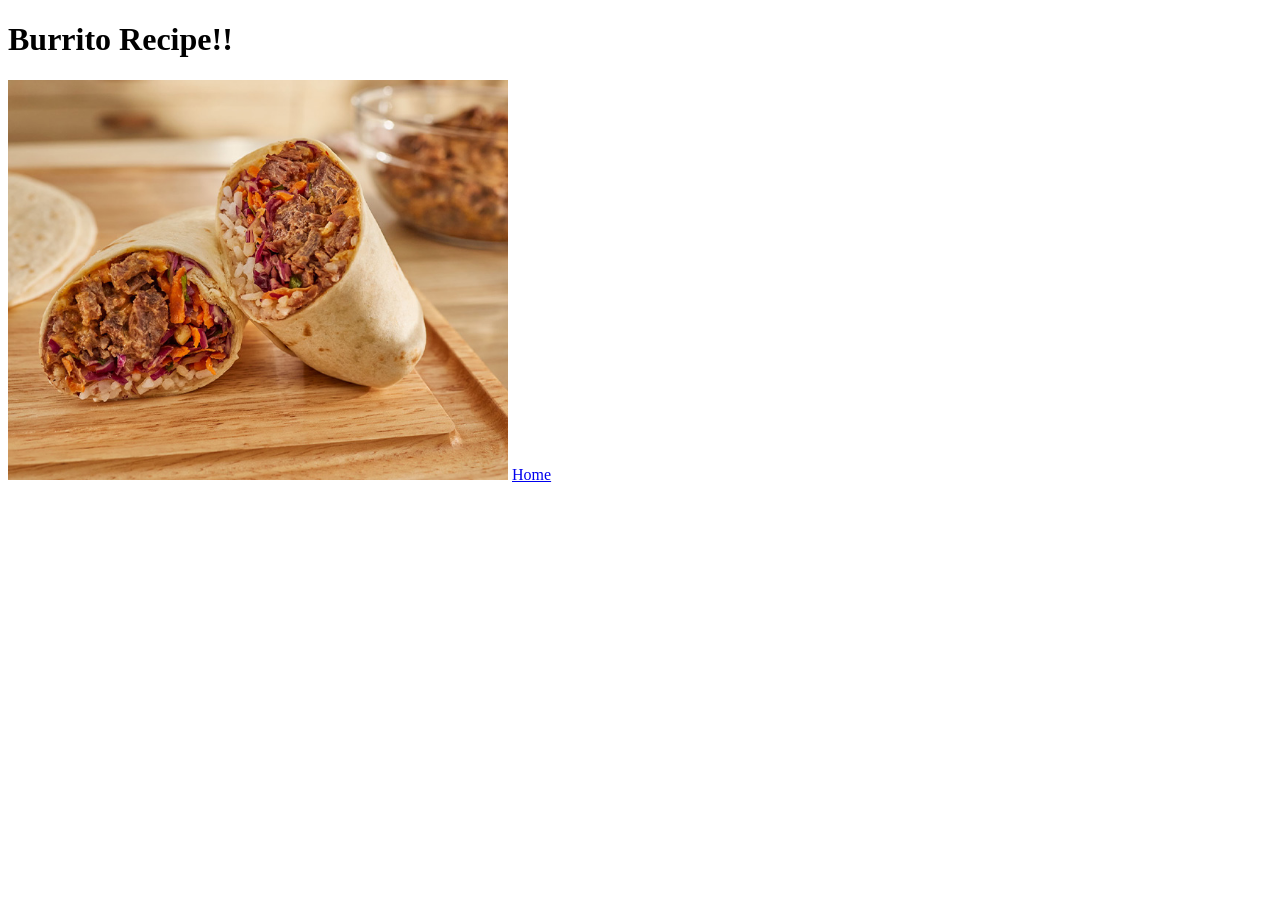
==== recipes/burritos.html @ e2432199 "Add pages for 3 other recipes I added 3 new recipes to my main page, with images." ====
<!DOCTYPE html>
<html lang="en">
<head>
    <meta charset="UTF-8">
    <meta name="viewport" content="width=device-width, initial-scale=1.0">
    <title>Burrito Recipe</title>
</head>
<body>
    <h1>Burrito Recipe!!</h1>
    <img src="../images/burritos.jpg" width="500" alt="image of some burritos"/>

     <a href="../index.html">Home</a>
</body>
</html>
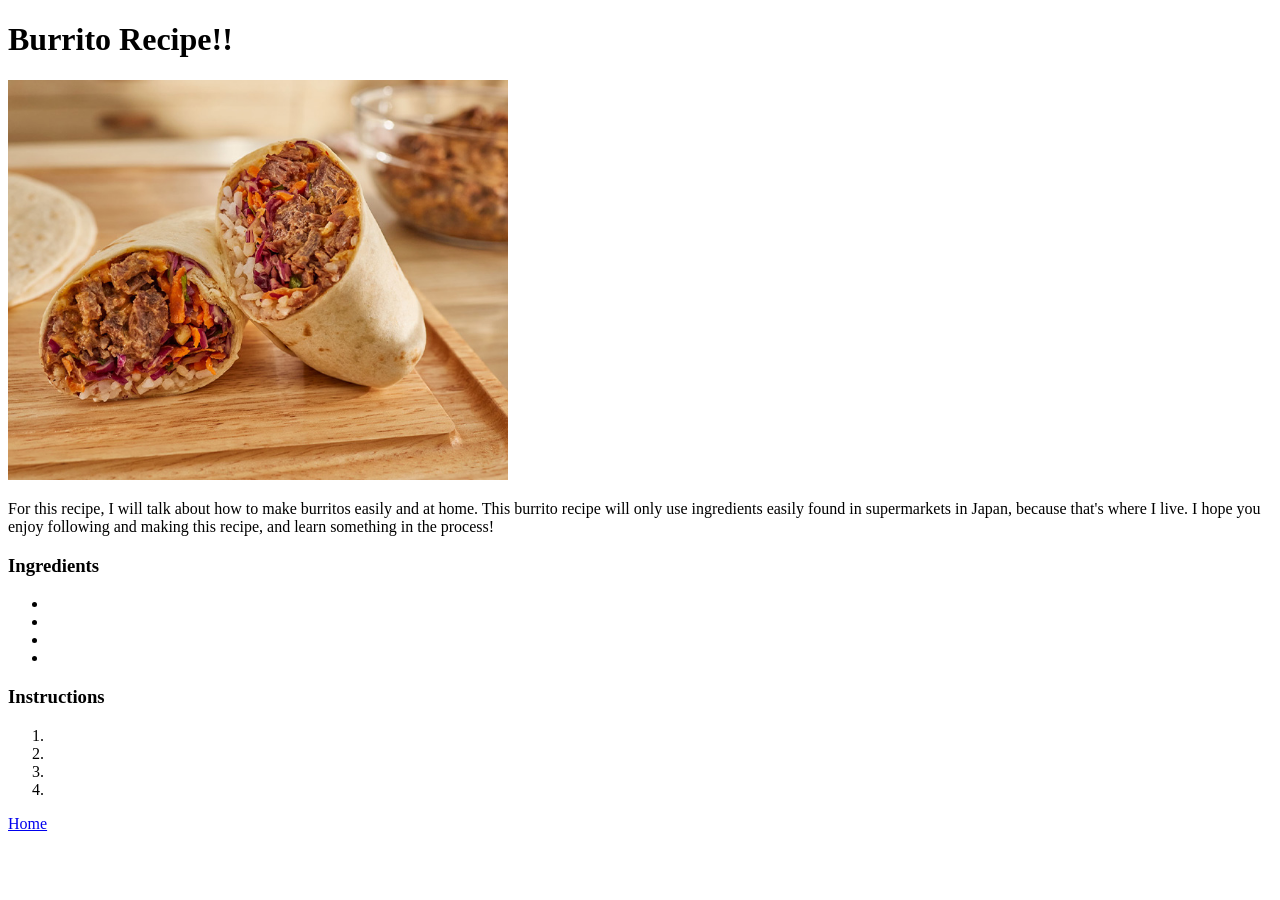
==== commit 9d9e6057: "Add info to burrito and tkg recipe page" ====
--- a/recipes/burritos.html
+++ b/recipes/burritos.html
@@ -9,6 +9,27 @@
     <h1>Burrito Recipe!!</h1>
     <img src="../images/burritos.jpg" width="500" alt="image of some burritos"/>
 
+    <p>
+        For this recipe, I will talk about how to make burritos easily and at home. This burrito 
+        recipe will only use ingredients easily found in supermarkets in Japan, because that's where I live. 
+        I hope you enjoy following and making this recipe, and learn something in the process!
+    </p>
+    <h3>Ingredients</h3>
+    <ul>
+        <li></li>
+        <li></li>
+        <li></li>
+        <li></li>
+    </ul>
+
+    <h3>Instructions</h3>
+    <ol>
+        <li></li>
+        <li></li>
+        <li></li>
+        <li></li>
+    </ol>
+
      <a href="../index.html">Home</a>
 </body>
 </html>
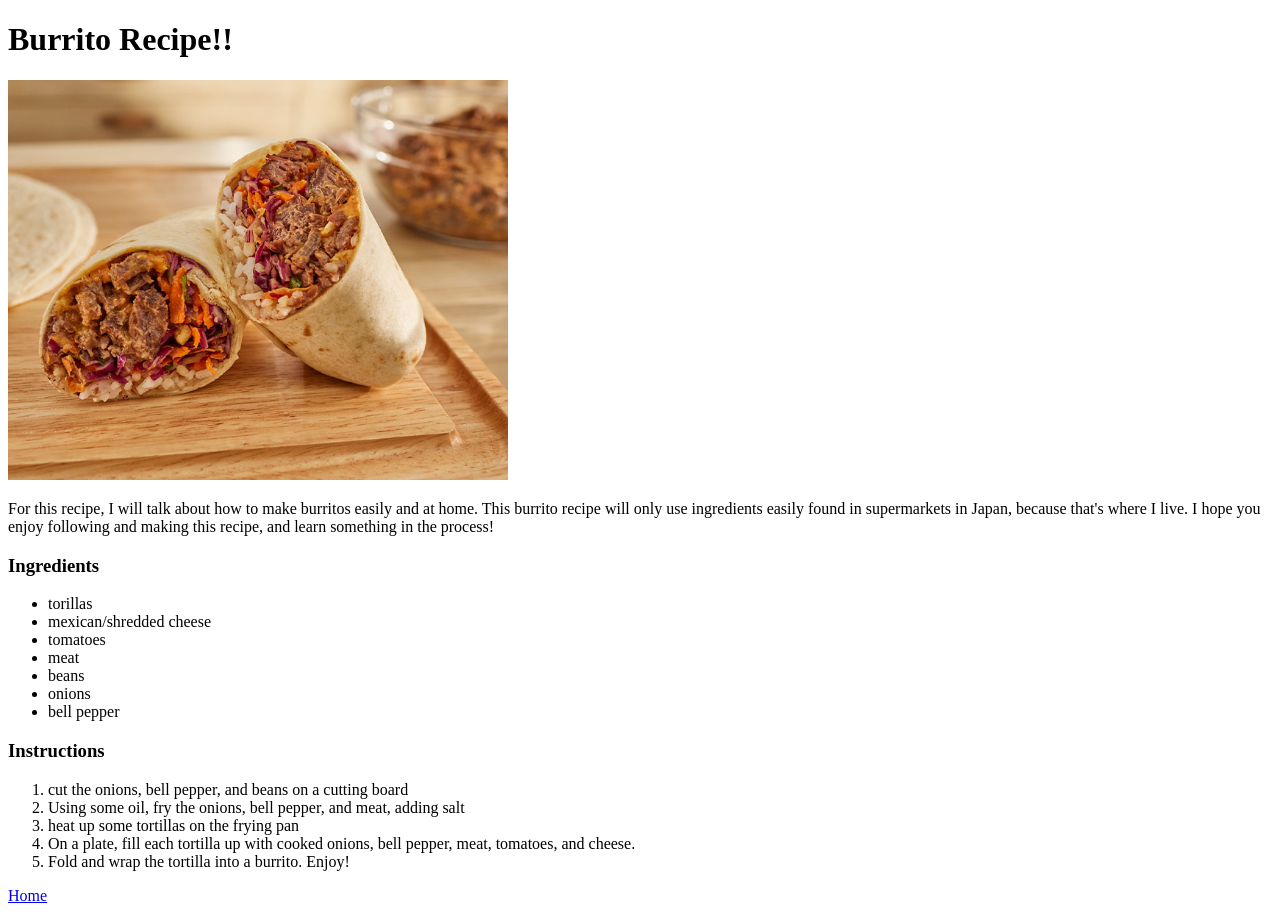
==== commit 7a61d431: "Finish recipes" ====
--- a/recipes/burritos.html
+++ b/recipes/burritos.html
@@ -16,18 +16,22 @@
     </p>
     <h3>Ingredients</h3>
     <ul>
-        <li></li>
-        <li></li>
-        <li></li>
-        <li></li>
+        <li>torillas</li>
+        <li>mexican/shredded cheese</li>
+        <li>tomatoes</li>
+        <li>meat</li>
+        <li>beans</li>
+        <li>onions</li>
+        <li>bell pepper</li>
     </ul>
 
     <h3>Instructions</h3>
     <ol>
-        <li></li>
-        <li></li>
-        <li></li>
-        <li></li>
+        <li>cut the onions, bell pepper, and beans on a cutting board</li>
+        <li>Using some oil, fry the onions, bell pepper, and meat, adding salt</li>
+        <li>heat up some tortillas on the frying pan</li>
+        <li>On a plate, fill each tortilla up with cooked onions, bell pepper, meat, tomatoes, and cheese.  </li>
+        <li>Fold and wrap the tortilla into a burrito. Enjoy!</li>
     </ol>
 
      <a href="../index.html">Home</a>
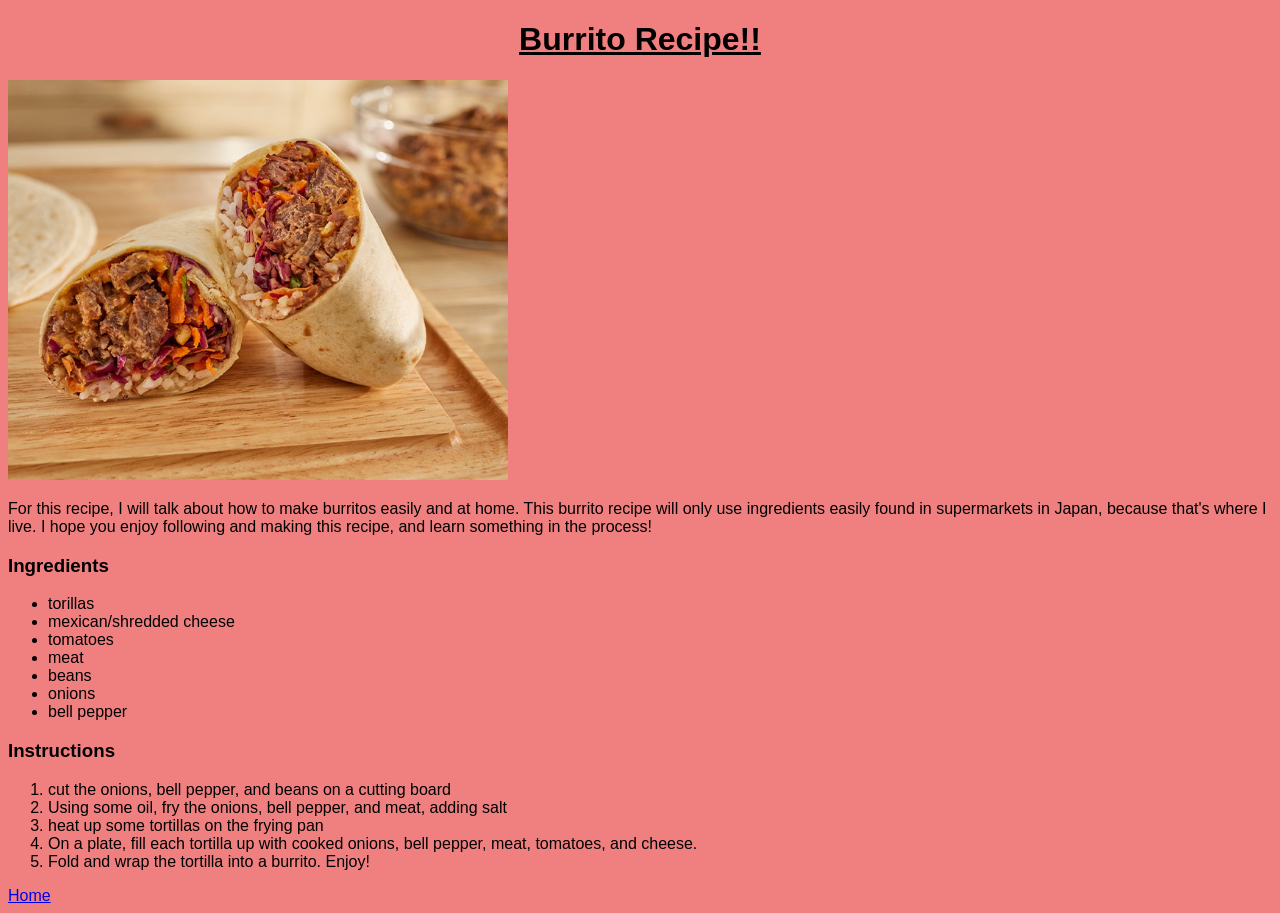
==== commit 1e713728: "Add Color and CSS" ====
--- a/recipes/burritos.html
+++ b/recipes/burritos.html
@@ -4,8 +4,9 @@
     <meta charset="UTF-8">
     <meta name="viewport" content="width=device-width, initial-scale=1.0">
     <title>Burrito Recipe</title>
+     <link rel="stylesheet" href="../styles.css">
 </head>
-<body>
+<body id="burritos">
     <h1>Burrito Recipe!!</h1>
     <img src="../images/burritos.jpg" width="500" alt="image of some burritos"/>
 
--- a/styles.css
+++ b/styles.css
@@ -0,0 +1,34 @@
+body{
+    font-family:Verdana, Geneva, Tahoma, sans-serif;
+}
+#home{
+    background-color: chartreuse;
+    /* font-family:Arial, Helvetica, sans-serif; */
+}
+#cookies{
+    background-color: lightblue;
+}
+#miso{
+    background-color:bisque;
+}
+#tkg{
+    background-color: yellow;
+}
+#burritos{
+    background-color: lightcoral;
+}
+h1{
+    text-align: center;
+    text-decoration: underline;
+}
+
+.ulist{
+    font-size: 20px;
+    /* text-align: center; */
+    background-color:beige;
+    border: 2px solid black;
+    padding: 10px;
+    width: 150px;
+    margin: 0 auto;
+
+}
